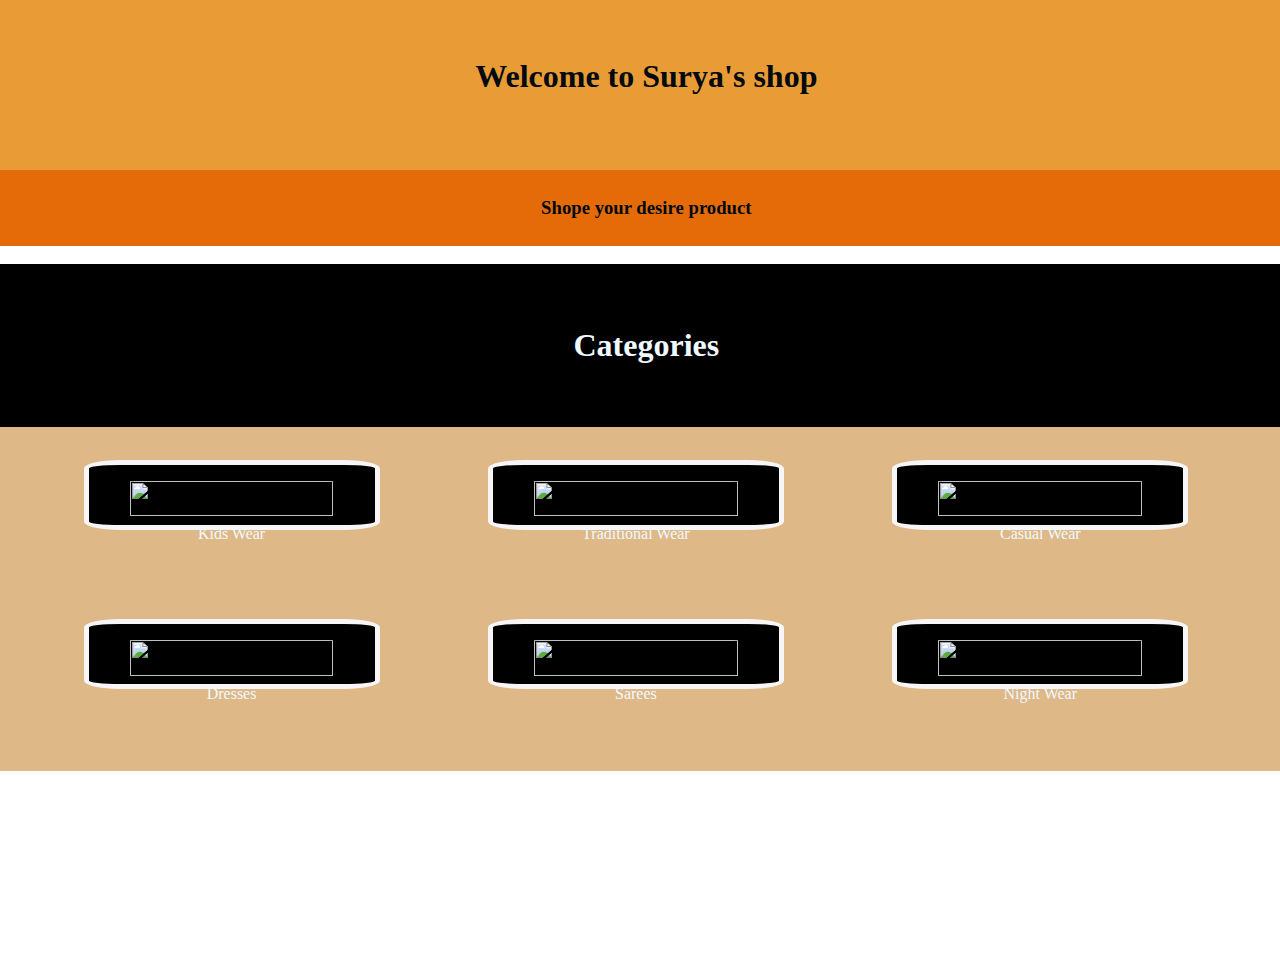
==== index.html @ 0915dd55 "Add files via upload" ====
<!DOCTYPE html>
<html lang="en">
<head>
    <meta charset="UTF-8">
    <meta name="viewport" content="width=device-width, initial-scale=1.0">
    <title>Surya's shop</title>
</head>
<body>

<header>
    <h1><center><br>Welcome to Surya's shop</center><br></h1>
    <h3><center><br>Shope your desire product</center><br></h3>
    <br></header></center>
    <link rel="stylesheet" href="https://cdnjs.cloudflare.com/ajax/libs/font-awesome/4.7.0/css/font-awesome.min.css">

    <h2>Categories</h2>
    <section id="Categories">
        <div id="kids"><a href="kidswear.html"><img src="https://img.tatacliq.com/images/i17//437Wx649H/MP000000021900104_437Wx649H_202404122029191.jpeg"></a>Kids Wear</div>
        <div id="Traditional"><img src="https://iqiglobal.com/blog/wp-content/uploads/2022/10/choli.webp" >Traditional Wear</div>
        <div id="Casuals"><img src="https://assets0.mirraw.com/images/11312833/image_long_webp.webp?1688218823" >Casual Wear</div>
        <div id="Dresses"><img src="https://assets.ajio.com/medias/sys_master/root/20230621/6b0N/64925c2842f9e729d76304fb/-473Wx593H-463895347-pink-MODEL.jpg" >Dresses</div>
        <div id="Sarees"><img src="https://qph.cf2.quoracdn.net/main-qimg-c12dfc40943b62444e055523328c9bdd-lq" >Sarees</div>
        <div id="Night"><img src="https://theancestrystore.in/storage/static-page/slider/mob_original/mob02-aeoLgYTYpbdEqP7gqcT04H0tHYfNgB.jpeg" >Night Wear</div>   
    </section>
    
</body>
<link rel="stylesheet" href="style.css">
</html>
---- style.css ----
h1{
    color: rgb(2, 10, 17);
    background-color: rgb(233, 156, 54);
    padding: 5px;
    margin-bottom: 1%;
    margin-left: -1%;
    margin-right:-2%;
    margin-top: 0%;
    padding: 3%;
}
h3{
    color: rgb(2, 10, 17);
    background-color: rgb(229, 107, 8);
    padding: 5px;
    margin-top: -1%;
    margin-left: -1%;
    margin-right:-2%;
    margin-bottom: 2%;
    
}
header{
    margin-top: -2%;
}
h2{
    background-color: black;
    color: aliceblue;
    text-align: center;
    margin-top: -2%;
    margin-bottom:5%;
    margin-left: -1%;
    margin-right:-2%;
    font-size:200%;
    padding: 5%;
}
#Categories{
    display: grid;
    text-align: center;
    text-justify: auto;
    background-size: contain;
    grid-template-columns: 30% 30% 30%;
    background-color: burlywood;
    text-emphasis-color: white;

    padding: 25px;
    gap:25px;
    margin-left: -2%;
    margin-bottom: 15%;
    margin-top: -5%;
    margin-right: -2%;
    
    
    
}
#Categories >div{
    background-color:rgb(0, 0, 0);
    border: 5px solid rgb(247, 245, 245);
    border-radius: 12%;
    padding: 2px;
   
    text-align-last: center;
   
    grid-template: minmax(1);
    color: aliceblue;
    margin-left: 20%;
    margin-bottom: 15%;
    margin-top: 2%;
    margin-right: 2%;
}
#kidswear{
    display: grid;
    text-align: center;
    text-justify: auto;
    background-size: contain;
    grid-template-columns: 30% 30% 30%;
    background-color: burlywood;
    text-emphasis-color: white;

    padding: 25px;
    gap:25px;
    margin-left: -2%;
    margin-bottom: 15%;
    margin-top: -5%;
    margin-right: -2%;
}
#kidswear >div{
    background-color:rgb(0, 0, 0);
    border: 5px solid rgb(17, 17, 17);
    border-radius: 12%;
    padding: 2px;
   
    text-align-last: center;
   
    grid-template: minmax(1);
    color: aliceblue;
    margin-left: 20%;
    margin-bottom: 15%;
    margin-top: 2%;
    margin-right: 2%;
}
img{
    margin-top: 5%;
    width: 85%;
    height: 80%;
    border-radius: 10%;
    margin-left:5%;
    margin-right: 5%;
}
button{
    color: #000000;
    background-color: rgb(255, 145, 0);
    padding: 2%;
    border-radius: 15px;
    gap: 25%;
    margin-left: 5%;
    margin-right: 5%;
    margin-bottom: 20%;
    margin-top: -100%;
}
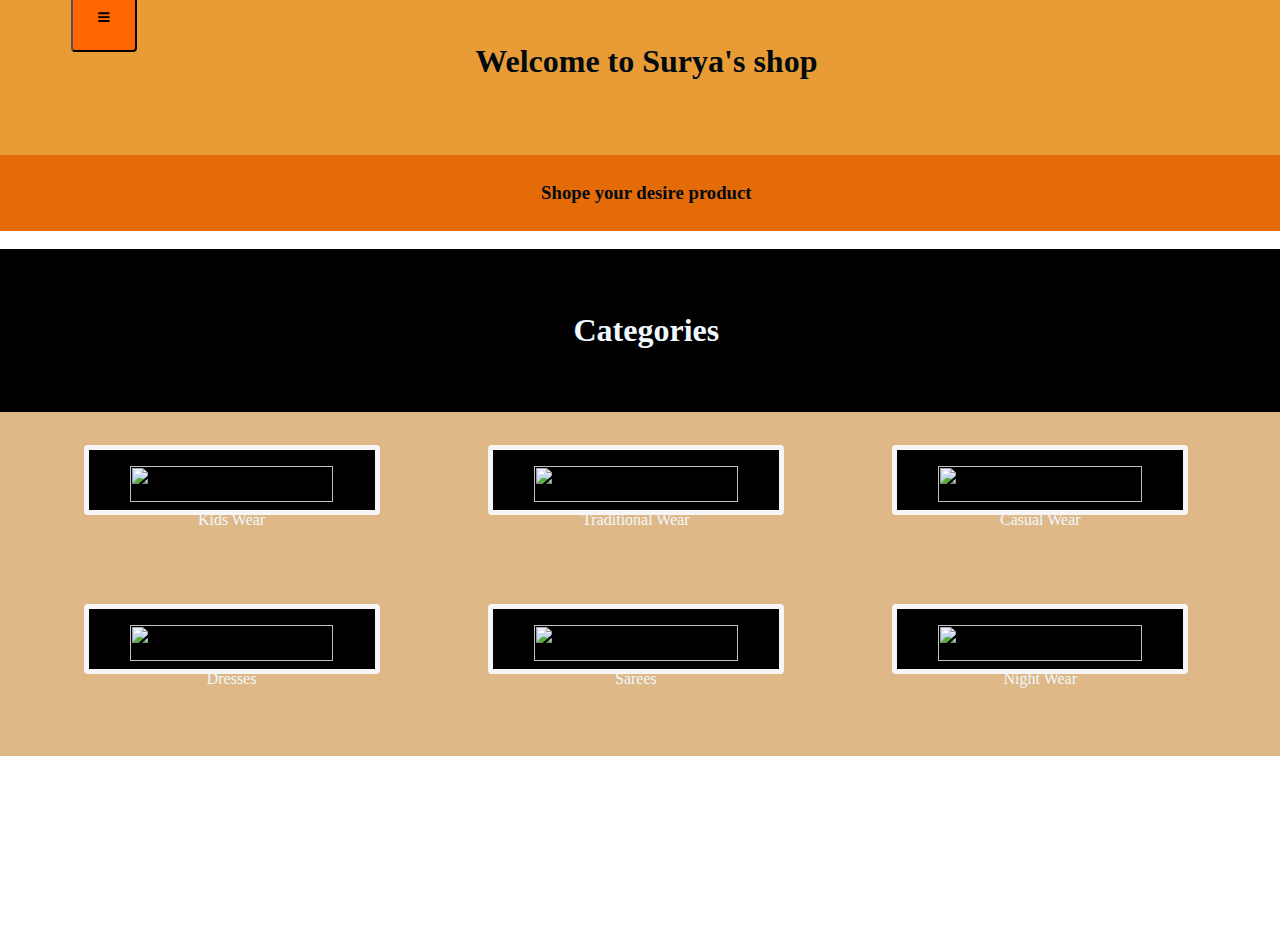
==== commit 8263d911: "Add files via upload" ====
--- a/index.html
+++ b/index.html
@@ -6,8 +6,26 @@
     <title>Surya's shop</title>
 </head>
 <body>
-
+    <div id="mySidenav" class="sidenav">
+        <a href="javascript:void(0)" class="closebtn" onclick="closeNav()">&times;</a>
+        <a href="index.html">Home</a>
+        <a href="kidswear.html">Kids Wear</a>
+        <a href="Traditional.html">Traditional</a>
+        <a href="Casuals.html">Casuals</a>
+        <a href="Dresses.html">Dresses</a>
+        <a href="Sarees.html">Sarees</a>
+        <a href="Night.html">Night</a>
+        <a href="cart.html">My Cart</a>
+      </div>
+      
+      <span onclick="openNav()"><button class="btn"><i class="fa fa-bars"></i></button>
+      </span>
+      
+      <div id="main">
+      
+      </div>
 <header>
+    
     <h1><center><br>Welcome to Surya's shop</center><br></h1>
     <h3><center><br>Shope your desire product</center><br></h3>
     <br></header></center>
@@ -16,13 +34,14 @@
     <h2>Categories</h2>
     <section id="Categories">
         <div id="kids"><a href="kidswear.html"><img src="https://img.tatacliq.com/images/i17//437Wx649H/MP000000021900104_437Wx649H_202404122029191.jpeg"></a>Kids Wear</div>
-        <div id="Traditional"><img src="https://iqiglobal.com/blog/wp-content/uploads/2022/10/choli.webp" >Traditional Wear</div>
-        <div id="Casuals"><img src="https://assets0.mirraw.com/images/11312833/image_long_webp.webp?1688218823" >Casual Wear</div>
-        <div id="Dresses"><img src="https://assets.ajio.com/medias/sys_master/root/20230621/6b0N/64925c2842f9e729d76304fb/-473Wx593H-463895347-pink-MODEL.jpg" >Dresses</div>
-        <div id="Sarees"><img src="https://qph.cf2.quoracdn.net/main-qimg-c12dfc40943b62444e055523328c9bdd-lq" >Sarees</div>
-        <div id="Night"><img src="https://theancestrystore.in/storage/static-page/slider/mob_original/mob02-aeoLgYTYpbdEqP7gqcT04H0tHYfNgB.jpeg" >Night Wear</div>   
+        <div id="Traditional"><a href="Traditional.html"><img src="https://iqiglobal.com/blog/wp-content/uploads/2022/10/choli.webp" ></a>Traditional Wear</div>
+        <div id="Casuals"><a href="Casuals.html"><img src="https://assets0.mirraw.com/images/11312833/image_long_webp.webp?1688218823" ></a>Casual Wear</div>
+        <div id="Dresses"><a href="Dresses.html"><img src="https://assets.ajio.com/medias/sys_master/root/20230621/6b0N/64925c2842f9e729d76304fb/-473Wx593H-463895347-pink-MODEL.jpg" ></a>Dresses</div>
+        <div id="Sarees"><a href="Sarees.html"><img src="https://qph.cf2.quoracdn.net/main-qimg-c12dfc40943b62444e055523328c9bdd-lq" ></a>Sarees</div>
+        <div id="Night"><a href="Night.html"><img src="https://theancestrystore.in/storage/static-page/slider/mob_original/mob02-aeoLgYTYpbdEqP7gqcT04H0tHYfNgB.jpeg" ></a>Night Wear</div>   
     </section>
     
 </body>
 <link rel="stylesheet" href="style.css">
-</html>+<script src="index.js"></script>
+</html>
--- a/style.css
+++ b/style.css
@@ -47,26 +47,23 @@
     margin-bottom: 15%;
     margin-top: -5%;
     margin-right: -2%;
-    
-    
-    
 }
 #Categories >div{
     background-color:rgb(0, 0, 0);
     border: 5px solid rgb(247, 245, 245);
-    border-radius: 12%;
-    padding: 2px;
-   
-    text-align-last: center;
-   
-    grid-template: minmax(1);
-    color: aliceblue;
-    margin-left: 20%;
-    margin-bottom: 15%;
-    margin-top: 2%;
-    margin-right: 2%;
-}
-#kidswear{
+    border-radius: 4px;
+    padding: 2px;
+   
+    text-align-last: center;
+   
+    grid-template: minmax(1);
+    color: aliceblue;
+    margin-left: 20%;
+    margin-bottom: 15%;
+    margin-top: 2%;
+    margin-right: 2%;
+}
+#kidswear {
     display: grid;
     text-align: center;
     text-justify: auto;
@@ -85,7 +82,163 @@
 #kidswear >div{
     background-color:rgb(0, 0, 0);
     border: 5px solid rgb(17, 17, 17);
-    border-radius: 12%;
+    border-radius: 4px;
+    padding: 2px;
+   
+    text-align-last: center;
+   
+    grid-template: minmax(1);
+    color: aliceblue;
+    margin-left: 20%;
+    margin-bottom: 15%;
+    margin-top: 2%;
+    margin-right: 2%;
+}
+#traditional{
+    display: grid;
+    text-align: center;
+    text-justify: auto;
+    background-size: contain;
+    grid-template-columns: 30% 30% 30%;
+    background-color: burlywood;
+    text-emphasis-color: white;
+
+    padding: 25px;
+    gap:25px;
+    margin-left: -2%;
+    margin-bottom: 15%;
+    margin-top: -5%;
+    margin-right: -2%;
+}
+#traditional >div{
+    background-color:rgb(0, 0, 0);
+    border: 5px solid rgb(17, 17, 17);
+    border-radius: 4px;
+    padding: 2px;
+   
+    text-align-last: center;
+   
+    grid-template: minmax(1);
+    color: aliceblue;
+    margin-left: 20%;
+    margin-bottom: 15%;
+    margin-top: 2%;
+    margin-right: 2%;
+}
+#casuals{
+    display: grid;
+    text-align: center;
+    text-justify: auto;
+    background-size: contain;
+    grid-template-columns: 30% 30% 30%;
+    background-color: burlywood;
+    text-emphasis-color: white;
+
+    padding: 25px;
+    gap:25px;
+    margin-left: -2%;
+    margin-bottom: 15%;
+    margin-top: -5%;
+    margin-right: -2%;
+}
+#casuals >div{
+    background-color:rgb(0, 0, 0);
+    border: 5px solid rgb(17, 17, 17);
+    border-radius: 4px;
+    padding: 2px;
+   
+    text-align-last: center;
+   
+    grid-template: minmax(1);
+    color: aliceblue;
+    margin-left: 20%;
+    margin-bottom: 15%;
+    margin-top: 2%;
+    margin-right: 2%;
+}
+
+#dresses{
+    display: grid;
+    text-align: center;
+    text-justify: auto;
+    background-size: contain;
+    grid-template-columns: 30% 30% 30%;
+    background-color: burlywood;
+    text-emphasis-color: white;
+
+    padding: 25px;
+    gap:25px;
+    margin-left: -2%;
+    margin-bottom: 15%;
+    margin-top: -5%;
+    margin-right: -2%;
+}
+#dresses >div{
+    background-color:rgb(0, 0, 0);
+    border: 5px solid rgb(17, 17, 17);
+    border-radius: 4px;
+    padding: 2px;
+   
+    text-align-last: center;
+   
+    grid-template: minmax(1);
+    color: aliceblue;
+    margin-left: 20%;
+    margin-bottom: 15%;
+    margin-top: 2%;
+    margin-right: 2%;
+}
+#sarees{
+    display: grid;
+    text-align: center;
+    text-justify: auto;
+    background-size: contain;
+    grid-template-columns: 30% 30% 30%;
+    background-color: burlywood;
+    text-emphasis-color: white;
+
+    padding: 25px;
+    gap:25px;
+    margin-left: -2%;
+    margin-bottom: 15%;
+    margin-top: -5%;
+    margin-right: -2%;
+}
+#sarees >div{
+    background-color:rgb(0, 0, 0);
+    border: 5px solid rgb(17, 17, 17);
+    border-radius: 4px;
+    padding: 2px;
+   
+    text-align-last: center;
+   
+    grid-template: minmax(1);
+    color: aliceblue;
+    margin-left: 20%;
+    margin-bottom: 15%;
+    margin-top: 2%;
+    margin-right: 2%;
+}
+#night{
+    display: grid;
+    text-align: center;
+    text-justify: auto;
+    background-size: contain;
+    grid-template-columns: 30% 30% 30%;
+    background-color: burlywood;
+    text-emphasis-color: white;
+
+    padding: 25px;
+    gap:25px;
+    margin-left: -2%;
+    margin-bottom: 15%;
+    margin-top: -5%;
+    margin-right: -2%;
+}
+#night >div{
+    background-color:rgb(0, 0, 0);
+    border: 5px solid rgb(17, 17, 17);
+    border-radius: 4px;
     padding: 2px;
    
     text-align-last: center;
@@ -101,20 +254,138 @@
     margin-top: 5%;
     width: 85%;
     height: 80%;
-    border-radius: 10%;
+    border-radius: 4px;
     margin-left:5%;
     margin-right: 5%;
 }
 button{
     color: #000000;
-    background-color: rgb(255, 145, 0);
+    background-color: rgb(255, 102, 0);
     padding: 2%;
-    border-radius: 15px;
+    border-radius: 4px;
     gap: 25%;
     margin-left: 5%;
     margin-right: 5%;
     margin-bottom: 20%;
     margin-top: -100%;
-}
-
-  +    cursor: pointer;
+}
+.sidenav {
+    height: 100%; 
+    width: 0; 
+    position: fixed;
+    z-index: 1; 
+    top: 0; 
+    left: 0;
+    background-color: #111; 
+    overflow-x: hidden; 
+    padding-top: 60px; 
+    transition: 0.5s; 
+    
+  }
+ .fafa-bars{
+    margin-bottom: 20%;
+    margin-top: 60%;
+ }
+  
+  .sidenav a {
+    padding: 8px 8px 8px 32px;
+    text-decoration: none;
+    font-size: 25px;
+    color: #818181;
+    display: block;
+    transition: 0.3s;
+  }
+  
+  
+  .sidenav a:hover {
+    color: #f1f1f1;
+  }
+  
+
+  .sidenav .closebtn {
+    position: absolute;
+    top: 0;
+    right: 25px;
+    font-size: 36px;
+    margin-left: 50px;
+  }
+  
+
+  #main {
+    transition: margin-left .5s;
+    padding: 2px;
+    margin-top: -25%;
+    background-color: #f1f1f1;
+  }
+  
+  @media screen and (max-height: 450px) {
+    .sidenav {padding-top: 15px;}
+    .sidenav a {font-size: 18px;}
+  }
+  #cartItems {
+    margin: 20px;
+    padding: 20px;
+    border: 1px solid #ddd;
+    border-radius: 5px;
+}
+
+#cartItems div {
+    display: flex;
+    align-items: center;
+    margin-bottom: 10px;
+    padding: 5px;
+    border-bottom: 1px solid #ddd;
+    background-color: rgb(253, 239, 202);
+    border-radius: 4px;
+}
+
+#cartItems img {
+    width: 100px;
+    height: 100px;;
+    border-radius: 5px;
+    margin-right: 20px;
+    margin-bottom: 50px;
+    
+    margin-left: 150px;
+}
+
+#cartItems p {
+    margin: 0;
+    flex-grow: 1;
+    text-align: center;
+    margin-left: 10%;
+    margin-top: 100px;
+}
+
+#cartItems button {
+    background-color: #ff4c4c;
+    border: none;
+    color: white;
+    padding: 10px;
+    cursor: pointer;
+    border-radius: 5px;
+}
+
+#cartItems button:hover {
+    background-color: #ff1a1a;
+}
+
+/* Cart Summary Styles */
+#totalItems, #totalPrice {
+    font-weight: bold;
+    background-position: 10%;
+    text-align: center;
+    color: rgb(234, 135, 7);
+    
+}
+#total{
+    margin: 20px;
+    padding: 20px;
+    border: 1px solid #ddd;
+    border-radius: 5px;
+    text-align: center;
+    background-color: #000000;
+    color: white;
+    font-size: 150%;
+}